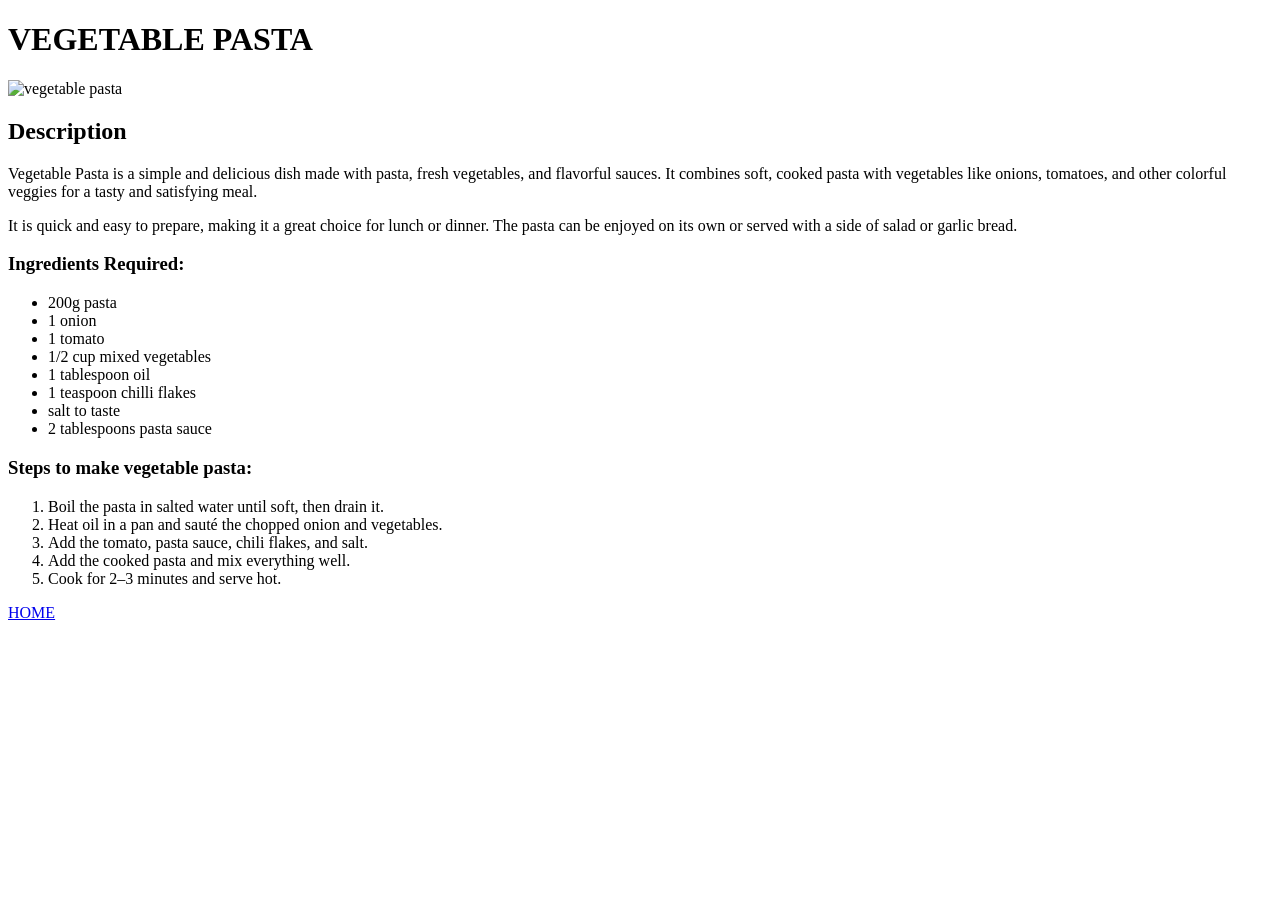
==== recipes/pasta.html @ cfb5e908 "Add recipe pages for biryani, pasta, and sandwich Added recipe descriptions, ingredients, and prepar" ====
<!DOCTYPE html>
<html lang="en">
<head>
    <meta charset="UTF-8">
    <meta name="viewport" content="width=device-width, initial-scale=1.0">
    <title>Vegetable Pasta Recipe</title>
</head>
<body>
    <h1>VEGETABLE PASTA</h1>

    <img src="../Images/pasta.png" alt="vegetable pasta " height="400" width="400">

    <h2>Description</h2>

        <p>Vegetable Pasta is a simple and delicious dish made with pasta, fresh vegetables, and flavorful sauces. It combines soft, cooked pasta with vegetables like onions, tomatoes, and other colorful veggies for a tasty and satisfying meal.</p>

        <p>It is quick and easy to prepare, making it a great choice for lunch or dinner. The pasta can be enjoyed on its own or served with a side of salad or garlic bread.</p>

    <h3>Ingredients Required:</h3>
        <ul>
            <li>200g pasta</li>
            <li>1 onion</li>
            <li>1 tomato</li>
            <li>1/2 cup mixed vegetables</li>
            <li>1 tablespoon oil</li>
            <li>1 teaspoon chilli flakes</li>
            <li>salt to taste</li>
            <li>2 tablespoons pasta sauce</li>

        </ul>

    <h3>Steps to make vegetable pasta:</h3>
        <ol>
            <li>Boil the pasta in salted water until soft, then drain it.</li>
            <li>Heat oil in a pan and sauté the chopped onion and vegetables.</li>
            <li>Add the tomato, pasta sauce, chili flakes, and salt.</li>
            <li>Add the cooked pasta and mix everything well.</li>
            <li>Cook for 2–3 minutes and serve hot.</li>
        </ol>

    

<a href="../index.html">HOME</a>
</body>
</html>
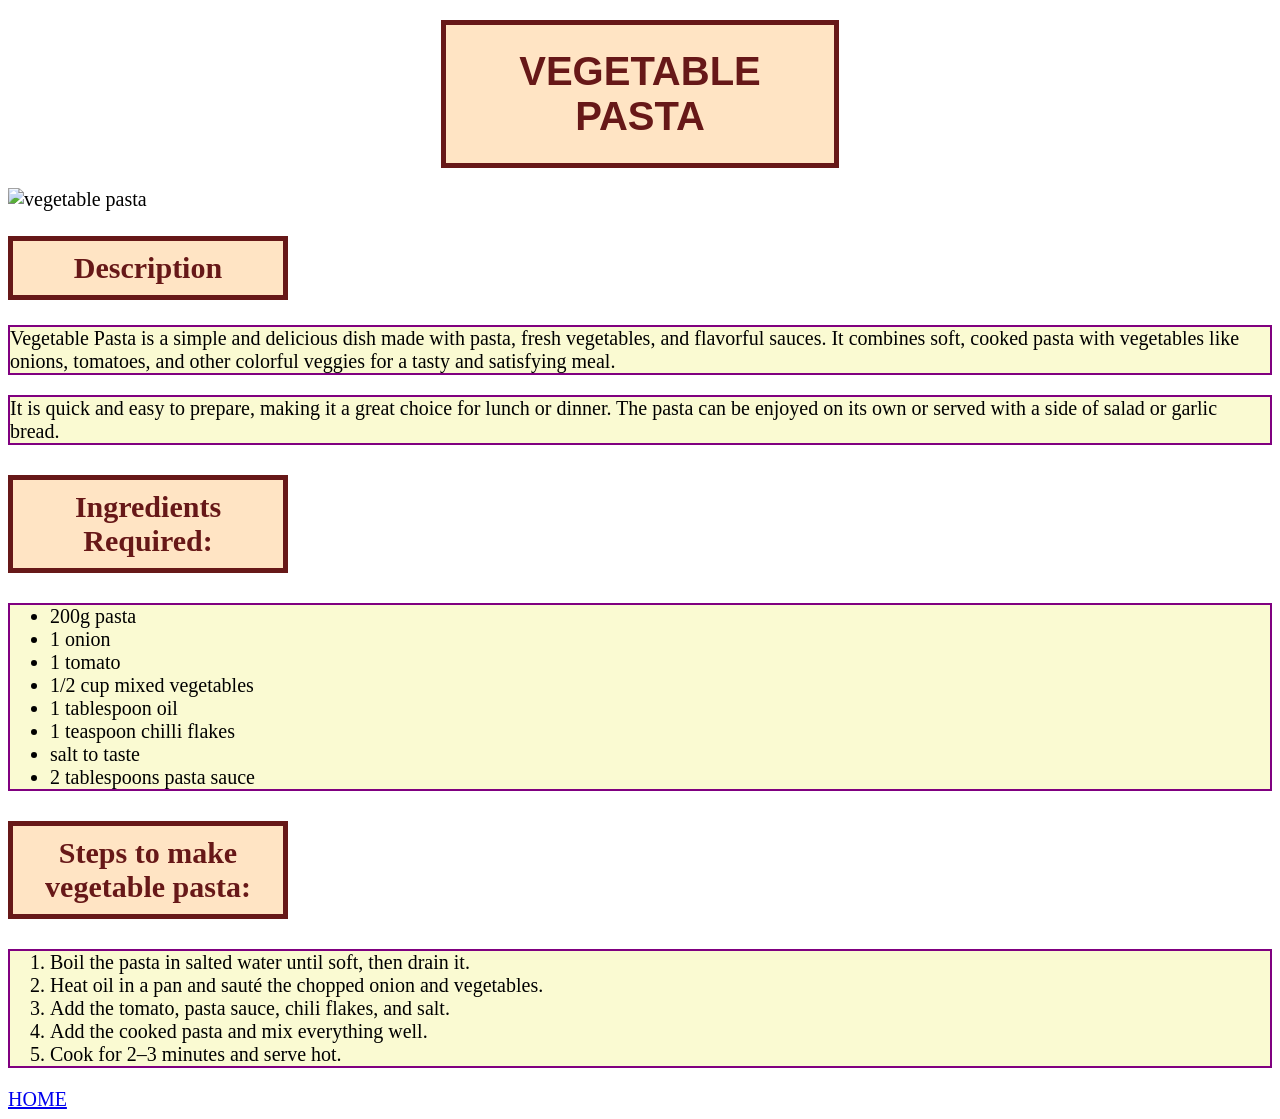
==== commit 1d1e5208: "Add CSS styling to recipe pages Added CSS styles to improve the appearance and layout of the recipe " ====
--- a/recipes/pasta.html
+++ b/recipes/pasta.html
@@ -4,13 +4,14 @@
     <meta charset="UTF-8">
     <meta name="viewport" content="width=device-width, initial-scale=1.0">
     <title>Vegetable Pasta Recipe</title>
+    <link rel="stylesheet" href="../styles.css">
 </head>
 <body>
-    <h1>VEGETABLE PASTA</h1>
+    <h1 class="heading">VEGETABLE PASTA</h1>
 
     <img src="../Images/pasta.png" alt="vegetable pasta " height="400" width="400">
 
-    <h2>Description</h2>
+    <h2 >Description</h2>
 
         <p>Vegetable Pasta is a simple and delicious dish made with pasta, fresh vegetables, and flavorful sauces. It combines soft, cooked pasta with vegetables like onions, tomatoes, and other colorful veggies for a tasty and satisfying meal.</p>
 
--- a/styles.css
+++ b/styles.css
@@ -0,0 +1,82 @@
+*{
+    font-family: Arial, Helvetica, sans-serif;
+    font-family:'Times New Roman', Times, serif;
+    font-size: 20px;
+}
+
+.heading{
+   
+    color: rgb(103, 24, 24);
+    background-color: bisque;
+    border: 5px solid ;
+    width: 340px;
+    padding: 0.6em;
+    margin: 20px auto;
+    text-align: center;
+    font-size: 40px;
+    font-family: Arial, Helvetica, sans-serif;
+
+}
+
+.container a{
+    color: rgb(103, 24, 24);
+}
+
+
+.one,
+.two,
+.three{
+    box-sizing: border-box;
+    display: inline-block;
+    border: 2px solid rebeccapurple;
+    padding: 4%;
+    margin: 50px;
+    background-color: lightgoldenrodyellow;
+    width: 300px;
+    text-align: center;
+    font-size: 50px;
+    font-weight: bold;
+
+    font-family: Arial, Helvetica, sans-serif;
+
+    border-style: groove ;
+}
+
+.container :hover{
+    background-color: lightyellow;
+}
+
+img{
+    height: 500px;
+    width: 500px;
+}
+
+h2{
+    border: 5px solid rgb(103, 24, 24);
+    background-color: bisque;
+    height: 3%;
+    font-size: 30px;
+    width: 250px;
+    padding: 10px 10px;
+    text-align: center;
+    color: rgb(103, 24, 24);
+}
+
+h3{
+    border: 5px solid rgb(103, 24, 24);
+    background-color: bisque;
+    height: 3%;
+    font-size: 30px;
+    width: 250px;
+    padding: 10px 10px;
+    text-align: center;
+    color: rgb(103, 24, 24);
+}
+
+p,
+ul,
+ol{
+    border: 2px solid purple;
+    background-color: lightgoldenrodyellow;
+    
+}
